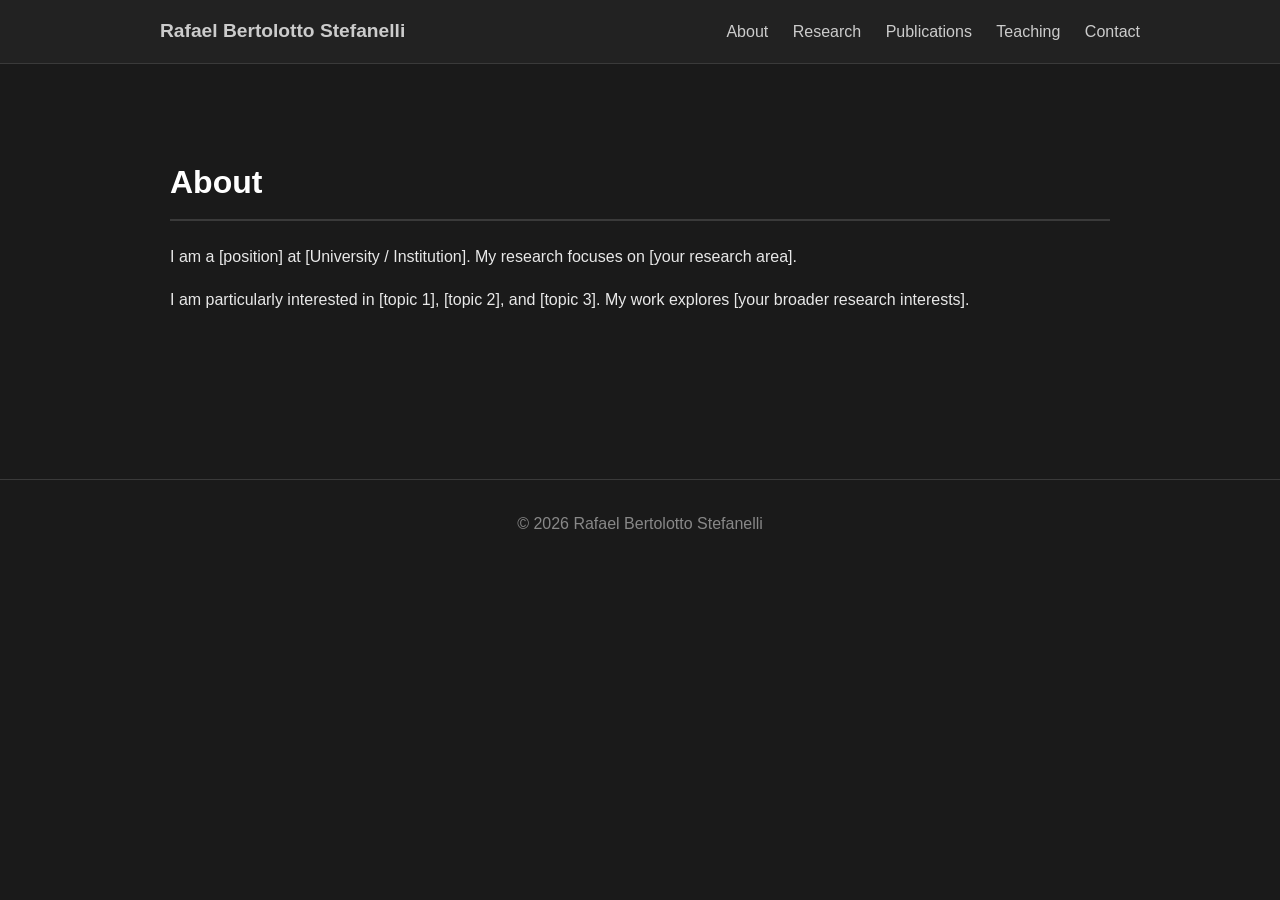
==== about.html @ f34cc074 "Create about.html" ====
<!DOCTYPE html>
<html lang="en">
<head>
  <meta charset="UTF-8">
  <meta name="viewport" content="width=device-width, initial-scale=1.0">

  <title>About | Rafael Bertolotto Stefanelli</title>

  <style>
    * {
      box-sizing: border-box;
    }

    body {
      margin: 0;
      font-family: Arial, Helvetica, sans-serif;
      line-height: 1.7;
      color: #e8e8e8;
      background: #1a1a1a;
    }

    nav {
      background: #222222;
      border-bottom: 1px solid #3a3a3a;
      padding: 15px 30px;
    }

    nav .nav-container {
      max-width: 1000px;
      margin: auto;
      display: flex;
      justify-content: space-between;
      align-items: center;
    }

    nav .name {
      font-weight: bold;
      font-size: 1.2rem;
    }

    nav a {
      color: #cccccc;
      text-decoration: none;
      margin-left: 20px;
    }

    nav a:hover {
      color: #ffffff;
    }

    main {
      max-width: 1000px;
      margin: auto;
      padding: 70px 30px;
    }

    h1 {
      color: #ffffff;
      border-bottom: 2px solid #3a3a3a;
      padding-bottom: 10px;
    }

    footer {
      text-align: center;
      padding: 30px;
      color: #888888;
      border-top: 1px solid #3a3a3a;
      margin-top: 80px;
    }

    @media (max-width: 700px) {
      nav .nav-container {
        flex-direction: column;
        gap: 10px;
      }

      nav a {
        margin: 0 8px;
      }
    }
  </style>
</head>

<body>

<nav>
  <div class="nav-container">
    <div class="name">
      <a href="index.html">Rafael Bertolotto Stefanelli</a>
    </div>

    <div>
      <a href="about.html">About</a>
      <a href="research.html">Research</a>
      <a href="publications.html">Publications</a>
      <a href="teaching.html">Teaching</a>
      <a href="contact.html">Contact</a>
    </div>
  </div>
</nav>

<main>

  <h1>About</h1>

  <p>
    I am a [position] at [University / Institution]. My research focuses on
    [your research area].
  </p>

  <p>
    I am particularly interested in [topic 1], [topic 2], and [topic 3].
    My work explores [your broader research interests].
  </p>

</main>

<footer>
  © 2026 Rafael Bertolotto Stefanelli
</footer>

</body>
</html>
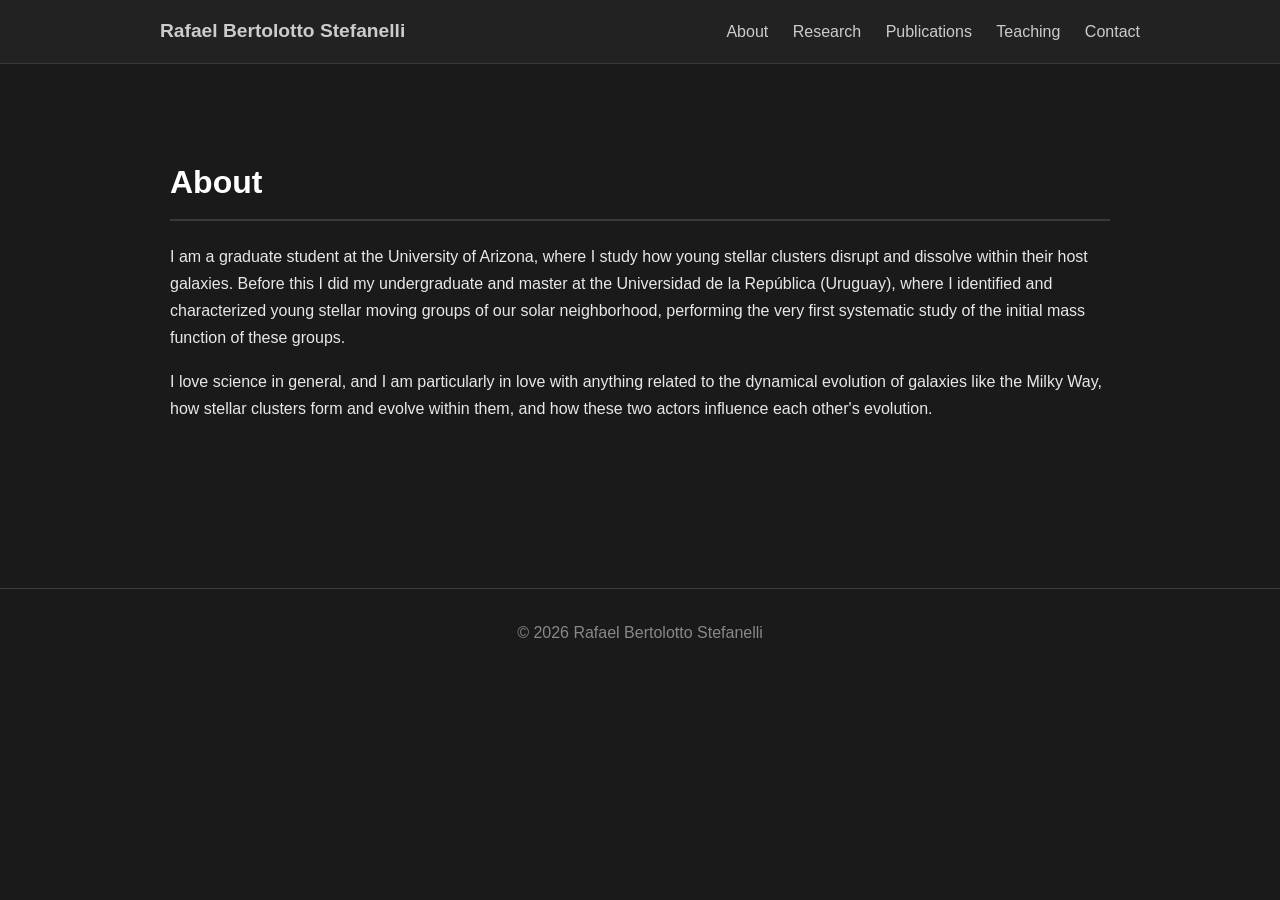
==== commit 47e30015: "Update about.html" ====
--- a/about.html
+++ b/about.html
@@ -104,13 +104,14 @@
   <h1>About</h1>
 
   <p>
-    I am a [position] at [University / Institution]. My research focuses on
-    [your research area].
+    I am a graduate student at the University of Arizona, where I study how young stellar clusters disrupt and dissolve within their host galaxies. Before this I did my undergraduate and master at 
+    the Universidad de la República (Uruguay), where I identified and characterized young stellar moving groups of our solar neighborhood, performing the very first systematic study of the initial
+    mass function of these groups.
   </p>
 
   <p>
-    I am particularly interested in [topic 1], [topic 2], and [topic 3].
-    My work explores [your broader research interests].
+    I love science in general, and I am particularly in love with anything related to the dynamical evolution of galaxies like the Milky Way, how stellar clusters form and evolve within them, and
+    how these two actors influence each other's evolution.
   </p>
 
 </main>
